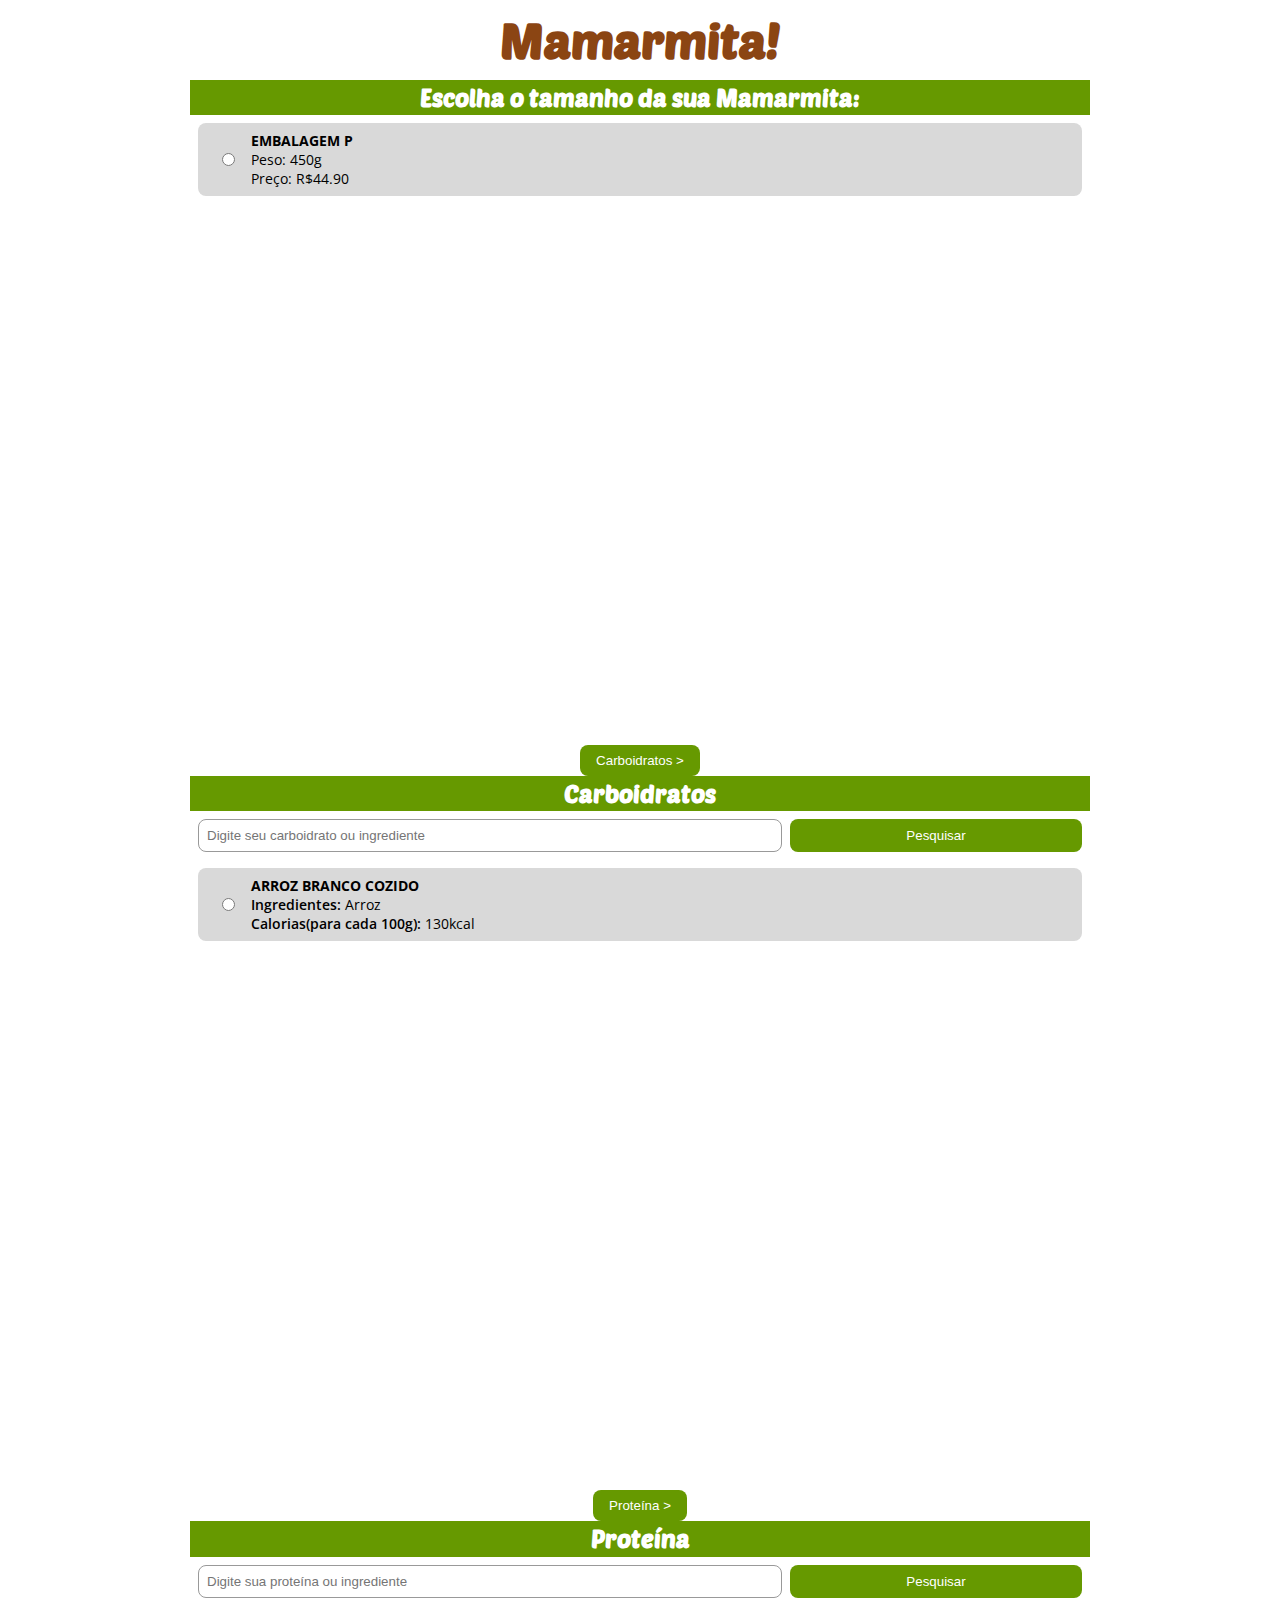
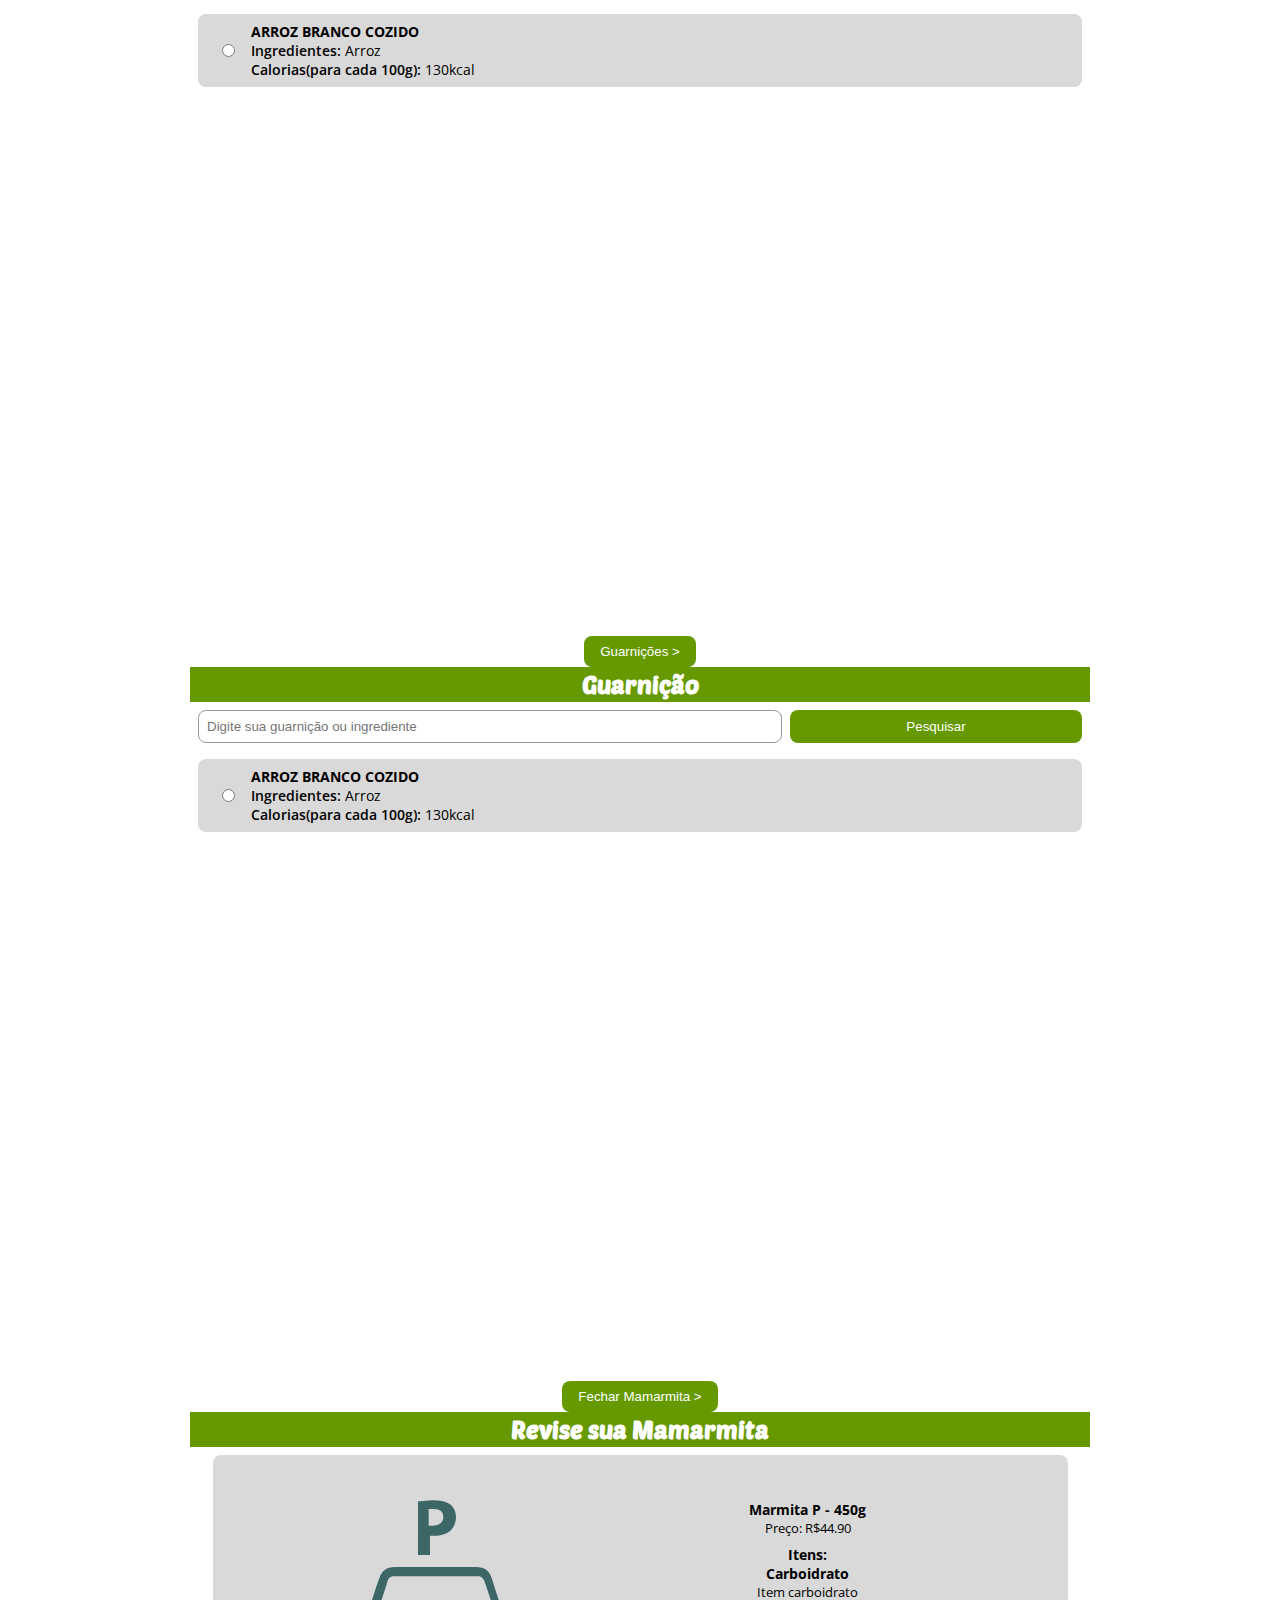
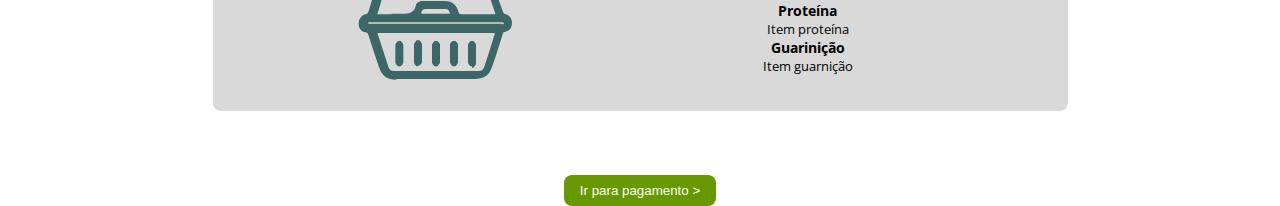
==== temp.html @ 2e4dd818 "quase finalizando" ====
<!DOCTYPE html>
<html lang="pt-br">

<head>
    <meta charset="UTF-8">
    <meta name="viewport" content="width=device-width, initial-scale=1.0">
    <title>Mamarmita! Delivery de Marmitas</title>
    <link rel="stylesheet" href="./assets/css/styles.css">
</head>

<body>
    <header class="cabecalho__container">
        <h1 class="cabecalho__titulo">Mamarmita!</h1>
    </header>
    <main class="principal__container">
        <!-- Categoria Embalagem -->
        <section class="cardapio__container">
            <h2>Escolha o tamanho da sua Mamarmita:</h2>
            <div class="cardapio__lista">
                <div class="cardapio__item">
                    <input type="radio" name="embalagem" id="marmita450" value="Embalagem P">
                    <label for="marmita450">
                        <h3>Embalagem P</h3>
                        <p><span class="bold"></span>Peso: 450g</p>
                        <p><span class="bold"></span>Preço: R$44.90</p>
                    </label>
                </div>
            </div>
            <!-- Botão avançar para proximo item-->
            <button class="botao">Carboidratos ></button>
        </section>

        <!-- Categoria Carboidrato -->
        <section class="cardapio__container">
            <h2>Carboidratos</h2>
            <!-- Campo pesquisa  -->
            <div class="cardapio__pesquisa">
                <input type="text" name="pesquisa-carboidrato" id="pesquisa-carboidrato"
                    placeholder="Digite seu carboidrato ou ingrediente">
                <button class="botao">Pesquisar</button>
            </div>
            <!-- Campo lista  -->
            <div class="cardapio__lista">
                <div class="cardapio__item">
                    <input type="radio" name="carboidratos" id="arrozBrancoCozido" value="Arroz branco cozido">
                    <label for="arrozBrancoCozido">
                        <h3>Arroz branco cozido</h3>
                        <p><span class="bold">Ingredientes:</span> Arroz</p>
                        <p><span class="bold">Calorias(para cada 100g):</span> 130kcal</p>
                    </label>
                </div>
            </div>
            <!-- Botão avançar para proximo item-->
            <button class="botao">Proteína ></button>
        </section>

        <!-- Categoria Proteína -->
        <section class="cardapio__container">
            <h2>Proteína</h2>

            <!-- Campo pesquisa  -->
            <div class="cardapio__pesquisa">
                <input type="text" name="pesquisa-carboidrato" id="pesquisa-proteina"
                    placeholder="Digite sua proteína ou ingrediente">
                <button class="botao">Pesquisar</button>
            </div>

            <!-- Campo lista  -->
            <div class="cardapio__lista">
                <div class="cardapio__item">
                    <input type="radio" name="carboidratos" id="arrozBrancoCozido" value="Arroz branco cozido">
                    <label for="arrozBrancoCozido">
                        <h3>Arroz branco cozido</h3>
                        <p><span class="bold">Ingredientes:</span> Arroz</p>
                        <p><span class="bold">Calorias(para cada 100g):</span> 130kcal</p>
                    </label>
                </div>
            </div>

            <!-- Botão avançar para proximo item-->
            <button class="botao">Guarnições ></button>
        </section>

        <!-- Categoria Guarnição -->
        <section class="cardapio__container">
            <h2>Guarnição</h2>

            <!-- Campo pesquisa  -->
            <div class="cardapio__pesquisa">
                <input type="text" name="pesquisa-guarnicao" id="pesquisa-guarnicao"
                    placeholder="Digite sua guarnição ou ingrediente">
                <button class="botao">Pesquisar</button>
            </div>

            <!-- Campo lista  -->
            <div class="cardapio__lista">
                <div class="cardapio__item">
                    <input type="radio" name="carboidratos" id="arrozBrancoCozido" value="Arroz branco cozido">
                    <label for="arrozBrancoCozido">
                        <h3>Arroz branco cozido</h3>
                        <p><span class="bold">Ingredientes:</span> Arroz</p>
                        <p><span class="bold">Calorias(para cada 100g):</span> 130kcal</p>
                    </label>
                </div>
            </div>
            <!-- Botão avançar para proximo item-->
            <button class="botao">Fechar Mamarmita ></button>
        </section>

        <section class="cardapio__container">
            <h2>Revise sua Mamarmita</h2>
            <div class="pedido__container">
                <img src="./assets/imagens/icone-package-01.svg" alt="Imagem marmita">
                <div>
                <h3>Marmita P - 450g</h3>
                <p>Preço: R$44.90</p>
                <h3>Itens:</h3>
                <ul>
                    <li>
                        <h4>Carboidrato</h4>
                        <p>Item carboidrato</p>
                    </li>
                    <li>
                        <h4>Proteína</h4>
                        <p>Item proteína</p>
                    </li>
                    <li>
                        <h4>Guarinição</h4>
                        <p>Item guarnição</p>
                    </li>
                </ul>
            </div>
            </div>
            <!-- Botão avançar para proximo item-->
            <button class="botao">Ir para pagamento ></button>
        </section>

    </main>
    <footer class="rodape__container">
        <div class="rodape__texto">
            <p><strong>Desafio Imersão DEV_ Alura e Gemini Google Brasil</strong></p>
            <p>Isac R. Otsuka 2024</p>
        </div>
    </footer>
    <script src="./assets/js/dados.js"></script>
    <script src="./assets/js/app.js"></script>
</body>

</html>
---- assets/css/styles.css ----
@charset "utf-8";
@import url('https://fonts.googleapis.com/css2?family=Open+Sans:ital,wght@0,300..800;1,300..800&family=Poetsen+One&display=swap');

*{
    margin: 0;
    padding: 0;
    box-sizing: border-box;
}

:root{
--color-theme1: #669900;/* (marrom escuro)*/
--color-theme2: #FFCC00;/* (amarelo vibrante)*/
--color-theme3: #8B4513;/* (verde oliva)*/
--color-theme4: #FFFFFF;/* (branco)*/
--color-theme5: #333333;/* (cinza escuro)*/
--color-gray1:#595959;
--color-gray2:#999999;
--color-gray3:#d9d9d9;

--fnt-titulo: "Poetsen One", sans-serif;
--fnt-corpo: "Open Sans", sans-serif;
}

body{
    min-height: 100vh;
    font-family: var(--fnt-corpo);
    font-weight: 400;
    
}

.cabecalho__container, .principal__container, .rodape__container{
    margin: 0 auto;
    max-width: 900px;
}

p .bold{
    font-weight: 600;
}

.cabecalho__container{
    display: flex;
    align-items: center;
    justify-content: center;
    height: 5rem;
    width: 100%;
}

.cabecalho__container h1{
    font-family: var(--fnt-titulo);
    font-size: 2rem;
    color: var(--color-theme3);
}

.cardapio__container{
    display: flex;
    flex-direction: column;
    align-items: center;
    justify-content: flex-start;
    width: 100%;
}

.cardapio__container h2{
    display: block;
    width: 100%;
    text-align: center;
    font-family: var(--fnt-titulo);
    font-size: 1.2rem;
    background-color: var(--color-theme1);
    color: var(--color-theme4);
    line-height: 1.2rem;
    padding: 0.5rem;
}

.cardapio__pesquisa{
    width: 100%;
    display: grid;
    column-gap: 0.5rem;
    grid-template-columns: 2fr 1fr;
    padding:  0.5rem 0.5rem;

}

.cardapio__pesquisa input{
    padding: 0.5rem;
    border-radius: 0.5rem;
    border: 1px solid var(--color-gray2);
}


.botao, .botao__avancar{
    background-color: var(--color-theme1);
    color: var(--color-theme4);
    border: none;
    border-radius: 0.5rem;
}

.botao{
    padding: 0.5rem 1rem;
}

.botao__avancar{
    padding: 1rem 1rem;
    position: fixed;
    bottom: 1rem;
}

.cardapio__lista{
    padding: 0 0.5rem 4rem;
    width: 100%;
    height: 70vh;
    overflow-y: scroll;
}

.cardapio__item{
    display: flex;
    background-color: #d9d9d9;
    border-radius: 0.5rem;
    padding: 0.5rem;
    margin: 0.5rem 0 0;
    width: 100%;
}

.cardapio__item input{
    margin: 0 1rem;
}
.cardapio__item label{
    width: 100%;
}

.cardapio__item h3{
    font-size: 0.8rem;
    font-weight: 700;
    text-transform: uppercase;
}

.cardapio__item p{
    font-size: 0.8rem;
}

.pedido__container{
    display: flex;
    flex-direction: column;
    align-items: center;
    background-color: #d9d9d9;
    border-radius: 0.5rem;
    padding: 0.5rem;
    margin: 0.5rem 0 4rem;
    width: 95%;
}
.pedido__container img{
    width: 50%;
    max-width: 15rem;
}
.pedido__container>div{
    display: flex;
    flex-direction: column;
    align-items: center;
    justify-content: center;
}

.pedido__container h3, .pedido__container h4{
    font-weight: 700;
}

.pedido__container h3{
    font-size: 0.9rem;
    margin-top: 0.5rem;
} 

.pedido__container h4{
    font-size: 0.9rem;
} 
.pedido__container p{
    font-size: 0.8rem;
} 

.pedido__container div ul{
    display: flex;
    flex-direction: column;
    list-style: none;
}

.pedido__container div ul li{
    display: flex;
    flex-direction: column;
    align-items: center;
    list-style: none;
    text-align: center;
}

.rodape__container{
    display: none;
    background-color: var(--color-theme2);
    text-align: center;
    padding: 0.5rem;
}

@media screen and (min-width:768px) {

    .cabecalho__container h1{
        font-size: 3rem;
    }

    .cardapio__container h2{
        font-size: 1.5rem;
    }

    .cardapio__item h3{
        font-size: 0.9rem;
    }

    .cardapio__item p{
        font-size: 0.9rem;
    }

    .botao__avancar{
        padding: 1rem 1rem;
        position: fixed;
        bottom: 3rem;
        width: 40vw;
    }

    .pedido__container{
        display: grid;
        grid-template-columns: 2fr 3fr;
    }

    .pedido__container img{
        justify-self: end;
        width: auto;
        max-width: 15rem;
    }
}
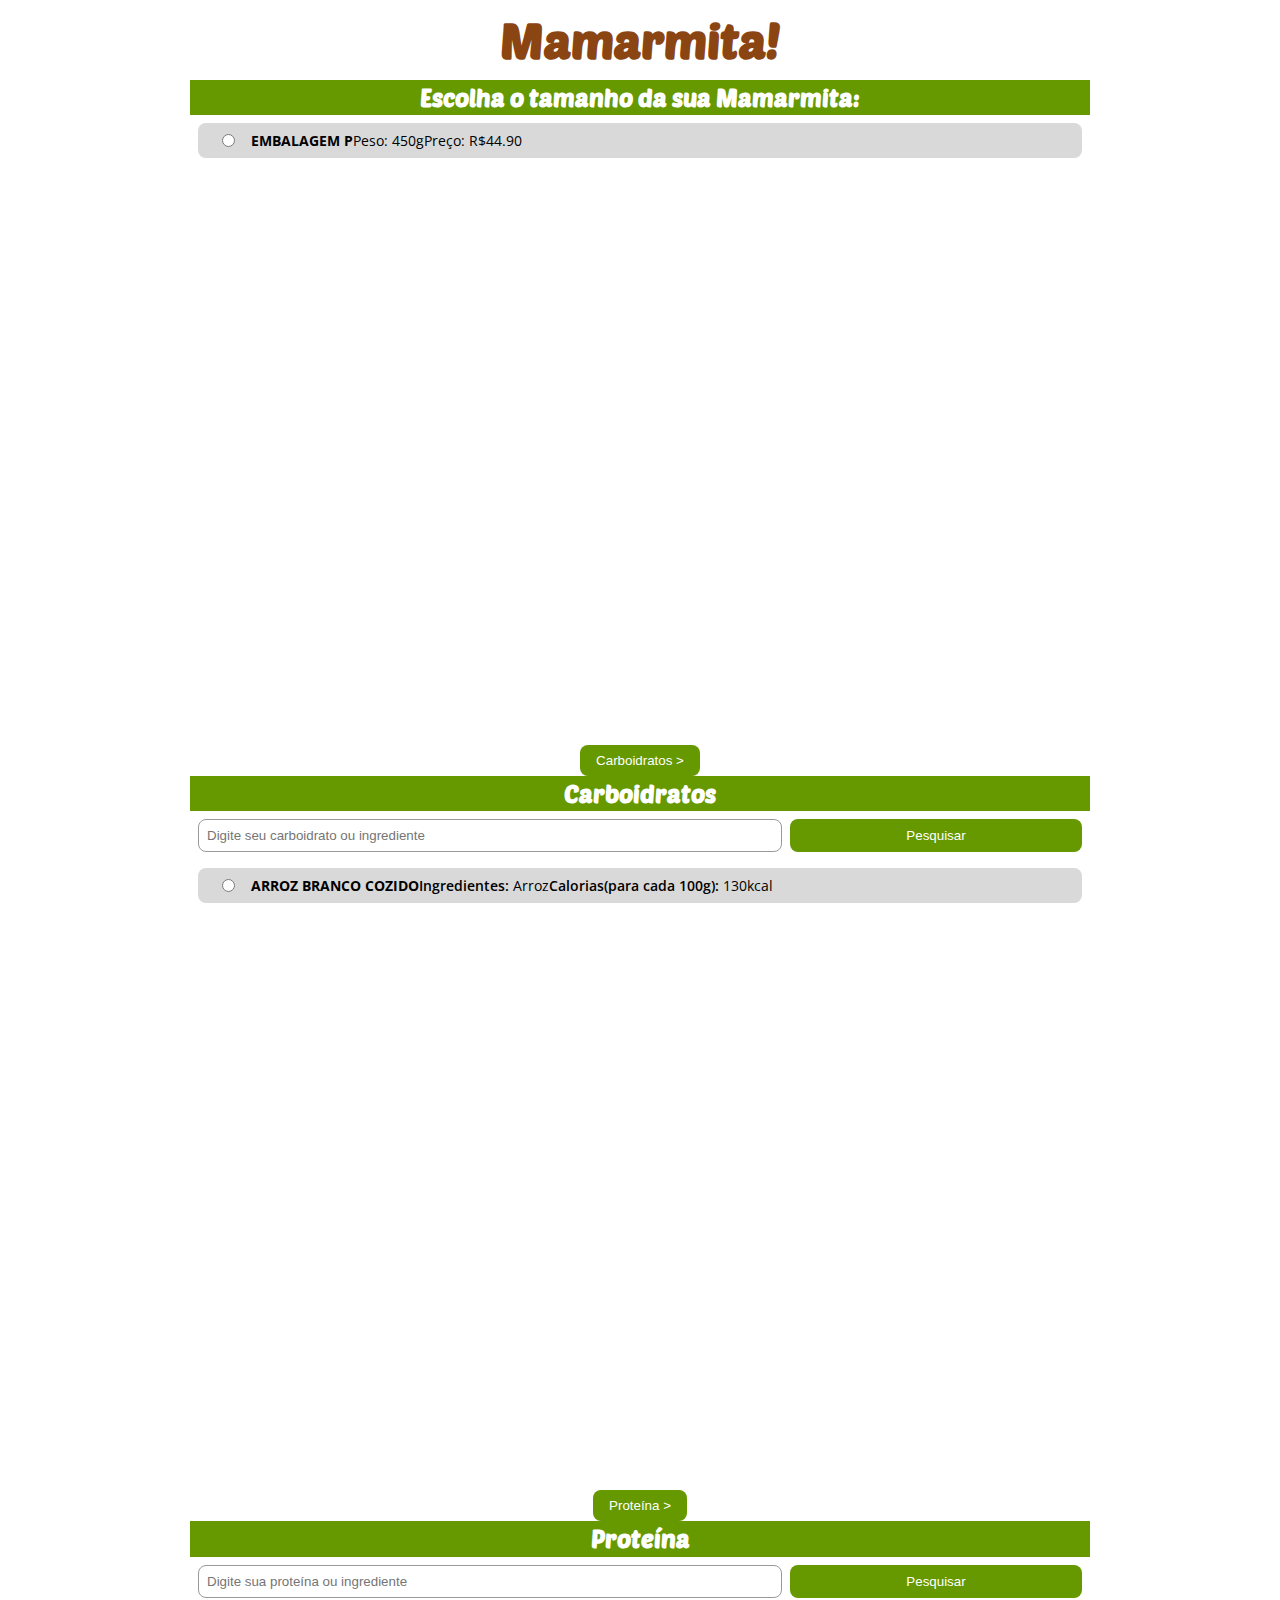
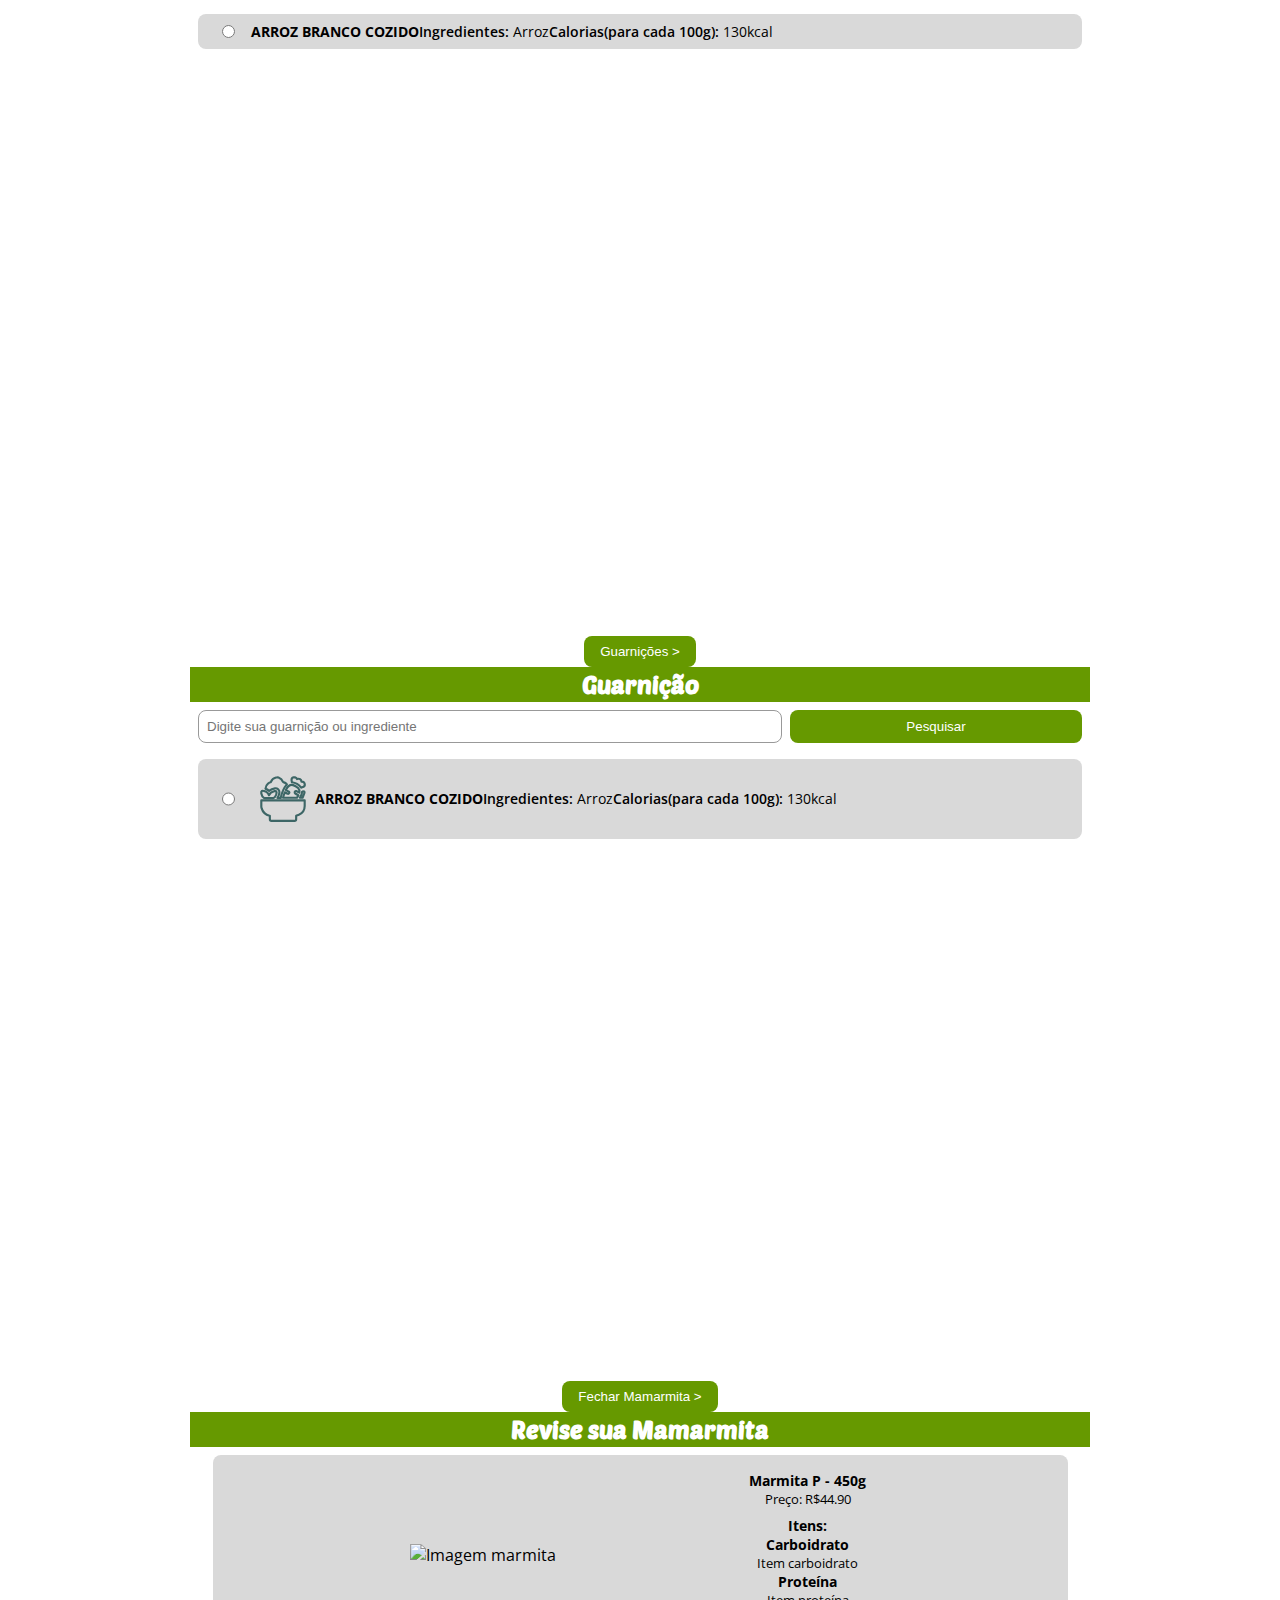
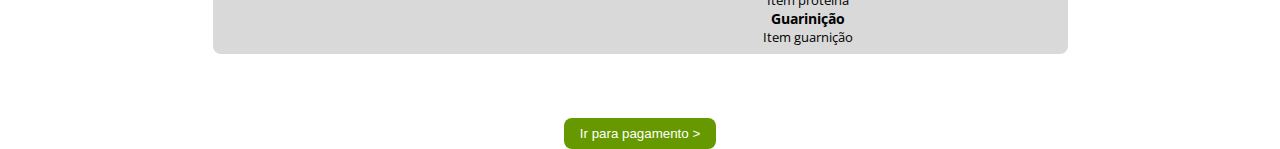
==== commit 0632ecdd: "Atualizações" ====
--- a/temp.html
+++ b/temp.html
@@ -97,6 +97,7 @@
                 <div class="cardapio__item">
                     <input type="radio" name="carboidratos" id="arrozBrancoCozido" value="Arroz branco cozido">
                     <label for="arrozBrancoCozido">
+                        <img src="./assets/imagens/icone-4-guarnicao.svg" alt="Guarnição">
                         <h3>Arroz branco cozido</h3>
                         <p><span class="bold">Ingredientes:</span> Arroz</p>
                         <p><span class="bold">Calorias(para cada 100g):</span> 130kcal</p>
--- a/assets/css/styles.css
+++ b/assets/css/styles.css
@@ -123,8 +123,15 @@
 .cardapio__item input{
     margin: 0 1rem;
 }
+
 .cardapio__item label{
-    width: 100%;
+    display: flex;
+    align-items: center;
+    width: 100%;
+}
+
+.cardapio__item label img{
+    width: 4rem;
 }
 
 .cardapio__item h3{
